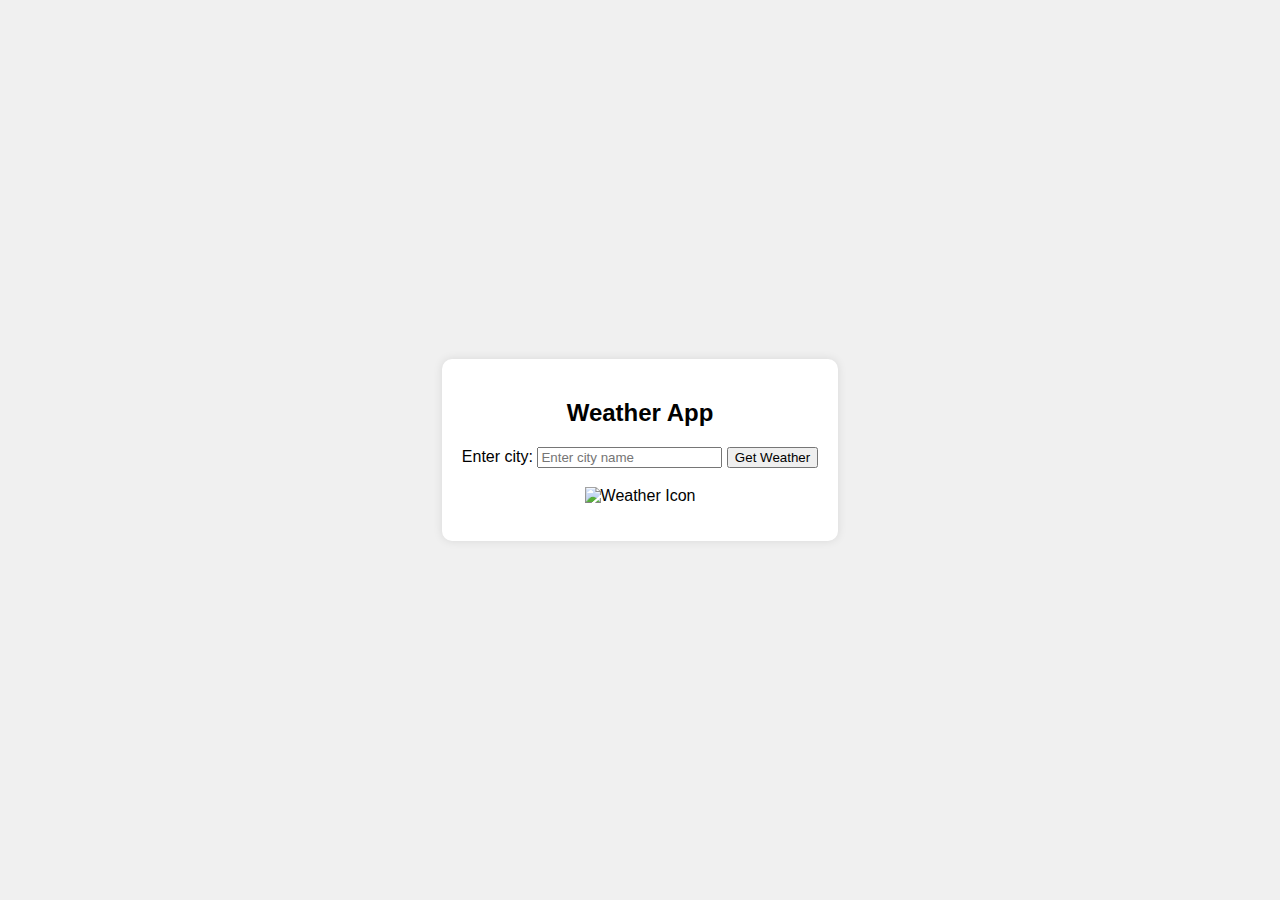
==== Strona.html @ 4e21475f "init projekt" ====
<!DOCTYPE html>
<html lang="en">
<head>
    <meta charset="UTF-8">
    <meta name="viewport" content="width=device-width, initial-scale=1.0">
    <title>Weather App</title>
    <style>
        body {
            font-family: Arial, sans-serif;
            background-color: #f0f0f0;
            margin: 0;
            display: flex;
            align-items: center;
            justify-content: center;
            height: 100vh;
        }

        #weather-container {
            text-align: center;
            padding: 20px;
            border-radius: 10px;
            background-color: #fff;
            box-shadow: 0 0 10px rgba(0, 0, 0, 0.1);
        }

        #weather-icon {
            width: 100px;
            height: 100px;
        }
    </style>
</head>
<body>

<div id="weather-container">
    <h2>Weather App</h2>
    <label for="city">Enter city:</label>
    <input type="text" id="city" placeholder="Enter city name">
    <button onclick="getWeather()">Get Weather</button>
    <div id="weather-info">
        <h3 id="city-name"></h3>
        <p id="temperature"></p>
        <img id="weather-icon" alt="Weather Icon">
        <p id="description"></p>
    </div>
</div>

<script src="https://code.jquery.com/jquery-3.6.4.min.js"></script>
<script>
    const apiKey = '5f82816ae5f6e914aea705bf5d99f1d7';

    function getWeather() {
        const cityName = $('#city').val();
        
        if (!cityName) {
            alert('Please enter a city name');
            return;
        }

        const apiUrl = `https://api.openweathermap.org/data/2.5/weather?q=${cityName}&appid=${apiKey}&units=metric`;

        $.ajax({
            url: apiUrl,
            method: 'GET',
            success: function (data) {
                if (data && data.main && data.weather && data.weather.length > 0) {
                    displayWeather(data);
                } else {
                    alert('Error retrieving weather data. Please try again.');
                }
            },
            error: function (error) {
                console.log('Error:', error);
                alert('Error retrieving weather data. Please try again.');
            }
        });
    }

    function displayWeather(data) {
        const cityName = data.name;
        const temperature = data.main.temp;
        const description = data.weather[0].description;
        const iconCode = data.weather[0].icon;

        $('#city-name').text(cityName);
        $('#temperature').text(`Temperature: ${temperature} °C`);
        $('#description').text(`Description: ${description}`);
        $('#weather-icon').attr('src', `http://openweathermap.org/img/w/${iconCode}.png`);
    }
</script>

</body>
</html>
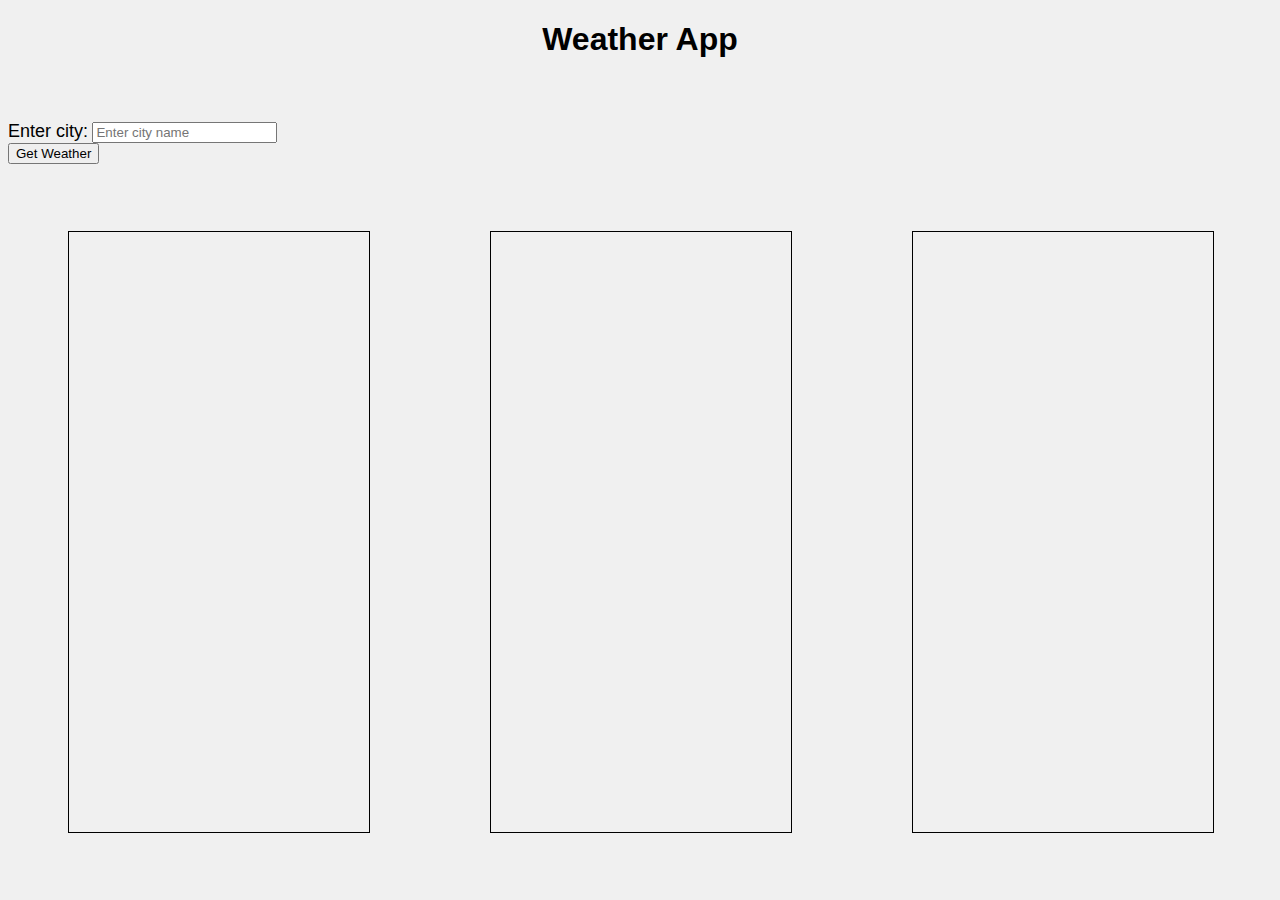
==== commit aef76f1a: "update" ====
--- a/Strona.html
+++ b/Strona.html
@@ -4,89 +4,55 @@
     <meta charset="UTF-8">
     <meta name="viewport" content="width=device-width, initial-scale=1.0">
     <title>Weather App</title>
-    <style>
-        body {
-            font-family: Arial, sans-serif;
-            background-color: #f0f0f0;
-            margin: 0;
-            display: flex;
-            align-items: center;
-            justify-content: center;
-            height: 100vh;
-        }
-
-        #weather-container {
-            text-align: center;
-            padding: 20px;
-            border-radius: 10px;
-            background-color: #fff;
-            box-shadow: 0 0 10px rgba(0, 0, 0, 0.1);
-        }
-
-        #weather-icon {
-            width: 100px;
-            height: 100px;
-        }
-    </style>
+    <link rel="stylesheet" href="style.css">
+    <script src="skrypt.js"></script>
+    <script src="https://code.jquery.com/jquery-3.6.4.min.js"></script>
 </head>
 <body>
+    <header>
+        <h1>Weather App</h1>
+    </header>
 
-<div id="weather-container">
-    <h2>Weather App</h2>
-    <label for="city">Enter city:</label>
-    <input type="text" id="city" placeholder="Enter city name">
-    <button onclick="getWeather()">Get Weather</button>
-    <div id="weather-info">
-        <h3 id="city-name"></h3>
-        <p id="temperature"></p>
-        <img id="weather-icon" alt="Weather Icon">
-        <p id="description"></p>
-    </div>
-</div>
+    <nav>
+        <label for="city">Enter city:</label>
+        <input type="text" id="city" placeholder="Enter city name">
+        <button onclick="getWeather()">Get Weather</button>
+    </nav>
 
-<script src="https://code.jquery.com/jquery-3.6.4.min.js"></script>
-<script>
-    const apiKey = '5f82816ae5f6e914aea705bf5d99f1d7';
+    <section>
 
-    function getWeather() {
-        const cityName = $('#city').val();
-        
-        if (!cityName) {
-            alert('Please enter a city name');
-            return;
-        }
+        <article>
+            <div id="day1" class="day-forecast">
+                <h3 id="city-name-1"></h3>
+                <p id="date-1"></p>
+                <p id="temperature-1"></p>
+                <p id="description-1"></p>
+            </div>
+        </article>
 
-        const apiUrl = `https://api.openweathermap.org/data/2.5/weather?q=${cityName}&appid=${apiKey}&units=metric`;
+        <article>
+            <div id="day2" class="day-forecast">
+                <!-- Analogiczne elementy dla dnia 2 -->
+            </div>
+        </article>
 
-        $.ajax({
-            url: apiUrl,
-            method: 'GET',
-            success: function (data) {
-                if (data && data.main && data.weather && data.weather.length > 0) {
-                    displayWeather(data);
-                } else {
-                    alert('Error retrieving weather data. Please try again.');
-                }
-            },
-            error: function (error) {
-                console.log('Error:', error);
-                alert('Error retrieving weather data. Please try again.');
-            }
-        });
-    }
+        <article>
+            <div id="day3" class="day-forecast">
+                <!-- Analogiczne elementy dla dnia 3 -->
+            </div>
+        </article>
 
-    function displayWeather(data) {
-        const cityName = data.name;
-        const temperature = data.main.temp;
-        const description = data.weather[0].description;
-        const iconCode = data.weather[0].icon;
+        <article>
+            <div id="day4" class="day-forecast">
+                <!-- Analogiczne elementy dla dnia 4 -->
+            </div>
+        </article>
 
-        $('#city-name').text(cityName);
-        $('#temperature').text(`Temperature: ${temperature} °C`);
-        $('#description').text(`Description: ${description}`);
-        $('#weather-icon').attr('src', `http://openweathermap.org/img/w/${iconCode}.png`);
-    }
-</script>
-
+        <article>
+            <div id="day5" class="day-forecast">
+                <!-- Analogiczne elementy dla dnia 5 -->
+            </div>
+        </article>
+    </section>
 </body>
 </html>
--- a/style.css
+++ b/style.css
@@ -0,0 +1,49 @@
+body {
+    font-family: Arial, sans-serif;
+    background-color: #f0f0f0;
+}
+
+/* ułożenie */
+header{
+    text-align: center;
+    margin: 0 auto;
+    height: 100px;
+    width: 1000px;
+    
+}
+
+nav{
+    float:left;
+    height: 50px;
+    width: 300px;
+    text-align: left;
+}
+nav label {
+    font-size: large;
+}
+
+section{
+    margin: 60px auto;
+    width: 2500px;
+    height: 600px;
+}
+
+article{
+    float: left;
+    width: 300px;
+    height: 600px;
+    margin:50px 60px;
+    text-align: center;
+    border: 1px black solid;
+}
+#day1{
+    height: 100px;
+    width: 100px;
+}
+
+/* weather */
+
+#weather-icon {
+    width: 100px;
+    height: 100px;
+}
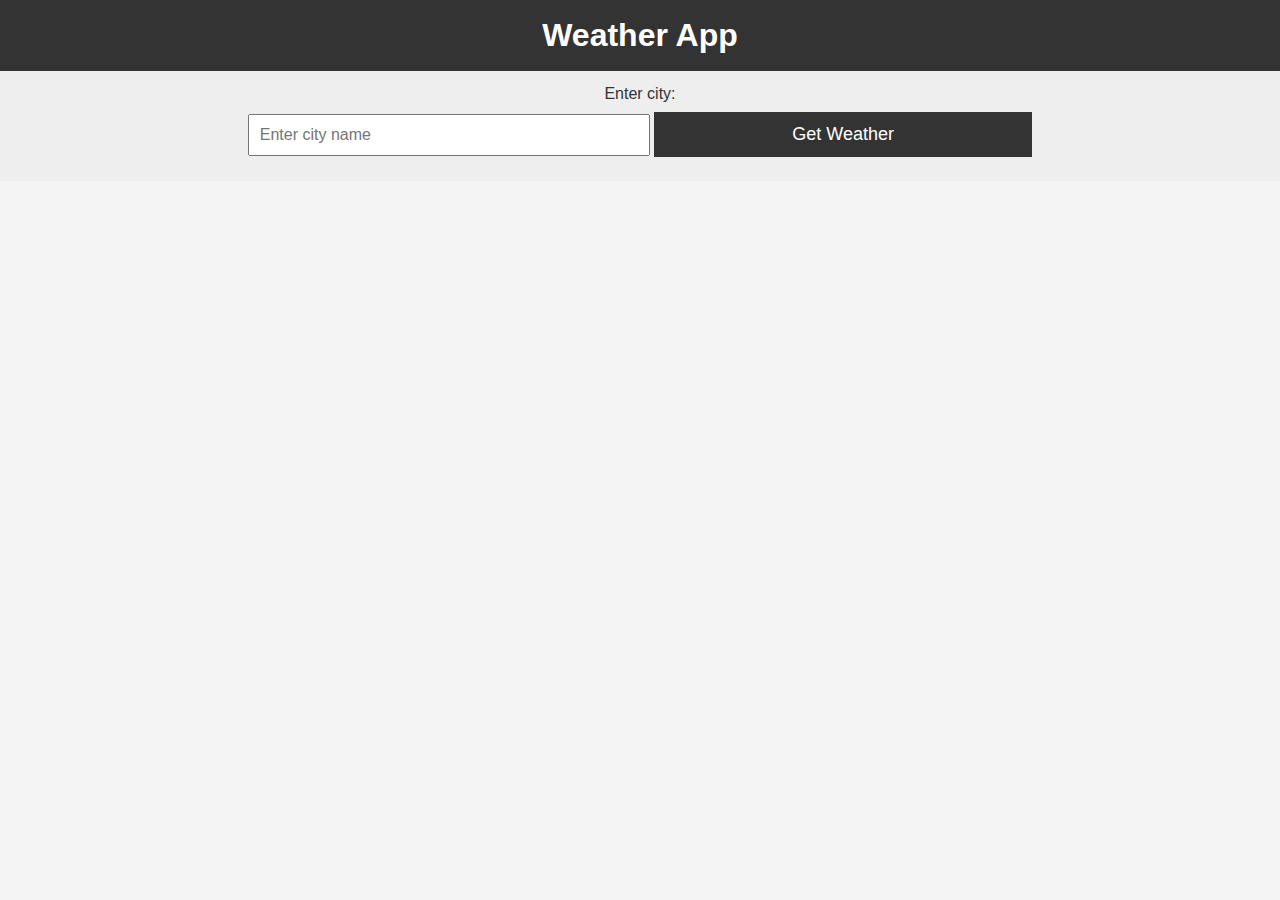
==== commit 8b442b15: "update" ====
--- a/Strona.html
+++ b/Strona.html
@@ -5,8 +5,8 @@
     <meta name="viewport" content="width=device-width, initial-scale=1.0">
     <title>Weather App</title>
     <link rel="stylesheet" href="style.css">
+    <script src="https://code.jquery.com/jquery-3.6.4.min.js"></script>
     <script src="skrypt.js"></script>
-    <script src="https://code.jquery.com/jquery-3.6.4.min.js"></script>
 </head>
 <body>
     <header>
@@ -19,40 +19,8 @@
         <button onclick="getWeather()">Get Weather</button>
     </nav>
 
-    <section>
+    <section id="weather-section">
 
-        <article>
-            <div id="day1" class="day-forecast">
-                <h3 id="city-name-1"></h3>
-                <p id="date-1"></p>
-                <p id="temperature-1"></p>
-                <p id="description-1"></p>
-            </div>
-        </article>
-
-        <article>
-            <div id="day2" class="day-forecast">
-                <!-- Analogiczne elementy dla dnia 2 -->
-            </div>
-        </article>
-
-        <article>
-            <div id="day3" class="day-forecast">
-                <!-- Analogiczne elementy dla dnia 3 -->
-            </div>
-        </article>
-
-        <article>
-            <div id="day4" class="day-forecast">
-                <!-- Analogiczne elementy dla dnia 4 -->
-            </div>
-        </article>
-
-        <article>
-            <div id="day5" class="day-forecast">
-                <!-- Analogiczne elementy dla dnia 5 -->
-            </div>
-        </article>
     </section>
 </body>
 </html>
--- a/style.css
+++ b/style.css
@@ -1,49 +1,141 @@
+/* Resetowanie stylów dla całej strony */
+body, h1, h2, h3, p, input, button {
+    margin: 0;
+    padding: 0;
+}
+
+/* Styl dla elementów blokowych */
 body {
     font-family: Arial, sans-serif;
-    background-color: #f0f0f0;
+    line-height: 1.6;
+    background-color: #f4f4f4;
+    color: #333;
 }
 
-/* ułożenie */
-header{
+header {
+    background-color: #333;
+    color: #fff;
     text-align: center;
-    margin: 0 auto;
-    height: 100px;
-    width: 1000px;
-    
+    padding: 10px;
 }
 
-nav{
-    float:left;
-    height: 50px;
-    width: 300px;
-    text-align: left;
-}
-nav label {
-    font-size: large;
+nav {
+    text-align: center;
+    padding: 10px;
+    background-color: #eee;
 }
 
-section{
-    margin: 60px auto;
-    width: 2500px;
-    height: 600px;
+nav label {
+    display: block;
+    margin-bottom: 5px;
 }
 
-article{
-    float: left;
-    width: 300px;
-    height: 600px;
-    margin:50px 60px;
-    text-align: center;
-    border: 1px black solid;
-}
-#day1{
-    height: 100px;
-    width: 100px;
+input {
+    width: 80%;
+    padding: 10px;
+    margin-bottom: 15px;
+    font-size: 16px;
 }
 
-/* weather */
+button {
+    width: 80%;
+    padding: 12px;
+    background-color: #333;
+    color: #fff;
+    border: none;
+    cursor: pointer;
+    font-size: 18px;
+}
 
-#weather-icon {
-    width: 100px;
-    height: 100px;
+button:hover {
+    background-color: #555;
 }
+
+/* Styl dla sekcji z prognozami */
+#weather-section {
+    display: flex;
+    flex-wrap: wrap;
+    justify-content: space-around;
+    padding: 20px;
+}
+
+/* Styl dla pojedynczego artykułu */
+.day-forecast,
+#day2,
+#day3,
+#day4,
+#day5 {
+    border: 1px solid #ddd;
+    padding: 20px;
+    text-align: center;
+    background-color: #fff;
+    box-shadow: 0 0 10px rgba(0, 0, 0, 0.1);
+    width: 100%;
+    max-width: 400px;
+    margin-bottom: 20px;
+}
+
+.day-forecast h3,
+#day2 h3,
+#day3 h3,
+#day4 h3,
+#day5 h3 {
+    font-size: 1.5em;
+    margin-bottom: 10px;
+}
+
+.day-forecast p,
+#day2 p,
+#day3 p,
+#day4 p,
+#day5 p {
+    margin-bottom: 5px;
+}
+
+/* Media query dla mniejszych ekranów, np. telefony */
+@media only screen and (max-width: 600px) {
+    input, button {
+        width: 100%;
+    }
+
+    .day-forecast,
+    #day2,
+    #day3,
+    #day4,
+    #day5 {
+        max-width: 100%;
+        margin-right: 0;
+    }
+}
+
+/* Media query dla średnich ekranów, np. tablety */
+@media only screen and (min-width: 601px) and (max-width: 1024px) {
+    input, button {
+        width: 50%;
+    }
+
+    .day-forecast,
+    #day2,
+    #day3,
+    #day4,
+    #day5 {
+        max-width: 50%;
+        margin-right: 0;
+    }
+}
+
+/* Media query dla większych ekranów, np. desktop */
+@media only screen and (min-width: 1025px) {
+    input, button {
+        width: 30%;
+    }
+
+    .day-forecast,
+    #day2,
+    #day3,
+    #day4,
+    #day5 {
+        max-width: 30%;
+        margin-right: 20px;
+    }
+}